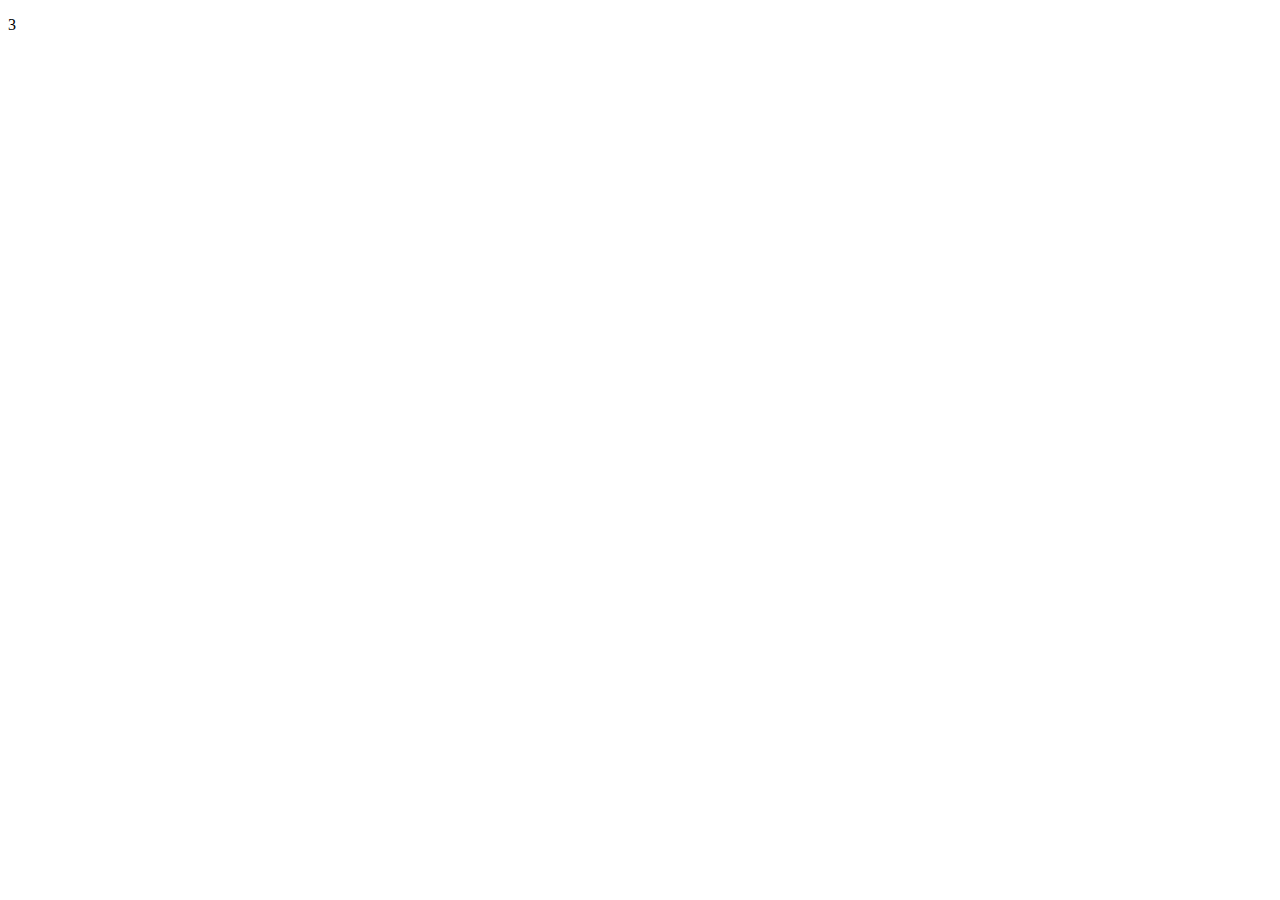
==== index.html @ 08920b33 "19/04/2024" ====
<!DOCTYPE html>
<html lang="en">
<head>
    <meta charset="UTF-8">
    <meta name="viewport" content="width=device-width, initial-scale=1.0">
    <title>Document</title>
</head>
<body>
    <p id="demo"></p>
    <p id="demo1"></p>
    <script>
        // const fruits = ["banana","apple","orange","kiwi"];
        //changing 0 index value//

    //     fruits[0] ="grapes";
    // document.getElementById('demo').innerHTML = fruits;

    //toString//
    // document.getElementById('demo').innerHTML = fruits.toString();

    //taking a value using index//
    // const person = ["john","doe",30];
    // document.getElementById('demo').innerHTML =person[0];

    //array object

    // const name = {firstName:"john",secondName:"doe",age:30};
    // document.getElementById('demo').innerHTML = name.firstName;


    //length property
    // const fruits = ["banana","apple","orange","kiwi"];
    // let size = fruits.length;
    // document.getElementById('demo').innerHTML = size;

    //Accessing the First Array Element
    // const fruits = ["banana","apple","orange","kiwi"];
    // document.getElementById('demo').innerHTML = fruits[0];

    //Accessing the Last Array Element
    // const fruits = ["banana","apple","orange","kiwi"];
    // document.getElementById('demo').innerHTML = fruits[fruits.length -1];

    //array at()
    // const fruits = ["banana","apple","orange","kiwi"];
    // let fruit = fruits.at(2);
    // document.getElementById('demo').innerHTML = fruit;

    //array join()
    // const fruits = ["banana","apple","orange","kiwi"];
    // document.getElementById('demo').innerHTML = fruits.join('*');

    //array pop()
    // const fruits = ["banana","apple","orange","kiwi"];
    //  fruits.pop();
    // document.getElementById('demo').innerHTML = fruits;

    //array push()
    // const fruits = ["banana","apple","orange","kiwi"];
    // fruits.push("grapes");
    // document.getElementById('demo').innerHTML = fruits;

    //array shift()
    // const fruits = ["banana","apple","orange","kiwi"];
    // fruits.shift();
    // document.getElementById('demo').innerHTML = fruits;

    //array unshift
    //  const fruits = ["banana","apple","orange","kiwi"];
    //  fruits.unshift("berry");
    //  document.getElementById('demo').innerHTML = fruits;

    

    //array concat() 2 arrays
    // const fruits = ["banana","apple","orange","kiwi"];
    // const colrs =["yellow","red","blue","green"];
    // const combine = fruits.concat(colrs);
    // document.getElementById('demo').innerHTML = combine;

     //array concat() three arrays
    // const fruits = ["banana","apple","orange","kiwi"];
    // const colrs =["yellow","red","blue","green"];
    // const flowers =["jasmine","rose","lilly",];
    // const combine = fruits.concat(colrs,flowers);
    //  document.getElementById('demo').innerHTML = combine;

    //array copyWithin()

    // const fruits = ["banana","apple","orange","kiwi"];
    // document.getElementById('demo').innerHTML = fruits.copyWithin(2,0);
    // document.getElementById('demo').innerHTML = fruits.copyWithin(1,0,1);
    
   //array flat()
//    const myArr = [[1,2],[3,4],[5,6]];
//    const newArr = myArr.flat();
//    document.getElementById('demo').innerHTML =newArr;
   

   //array splice()
//    const fruits = ["banana","apple","orange","kiwi"];
//    fruits.splice(2,0,'grapes','berry');
//    document.getElementById('demo').innerHTML = fruits;


// fruits.splice(2,2,'grapes','berry');
//   document.getElementById('demo').innerHTML = fruits;

//removing elements using slice
// const fruits = ["banana","apple","orange","kiwi"];
// fruits.splice(0,1);
// document.getElementById('demo').innerHTML = fruits;


//toSpliced

// const months =['jan','feb','mar','april'];
// const spliced = months.toSpliced(0,1);
// document.getElementById('demo').innerHTML = spliced;


// array slice()
// const fruits = ["banana","apple","orange","kiwi"];
// const sliced = fruits.slice(1);
// document.getElementById('demo').innerHTML = sliced;

// const sliced1 = fruits.slice(3);
// document.getElementById('demo').innerHTML =sliced1;

// const sliced2 = fruits.slice(1,2);
// document.getElementById('demo').innerHTML =sliced2;





// array search method

//indexOf()
// const fruits = ["banana","apple","orange","kiwi","apple"];
// let position = fruits.indexOf('apple')+1;
// document.getElementById('demo').innerHTML = position;

//lastIndexOf()
// let position1 = fruits.lastIndexOf('apple')+1;
// document.getElementById('demo1').innerHTML = position1;


//array includes()
//const fruits = ["banana","apple","orange","kiwi"];
// document.getElementById('demo1').innerHTML = fruits.includes('mango');


//array find()
//finding first number over 18
// const numbers = [4, 9, 16, 25, 29];
// let first = numbers.find(myFunction);
//  function myFunction(value,index,array) {
//     return value >18;
//  }
//  document.getElementById('demo').innerHTML = first;


 //findIndex()
 const numbers = [4, 9, 16, 25, 29];
let first = numbers.findIndex(myFunction);
 function myFunction(value,index,array) {
    return value >18;
 }
 document.getElementById('demo').innerHTML = first;










    </script>
</body>
</html>
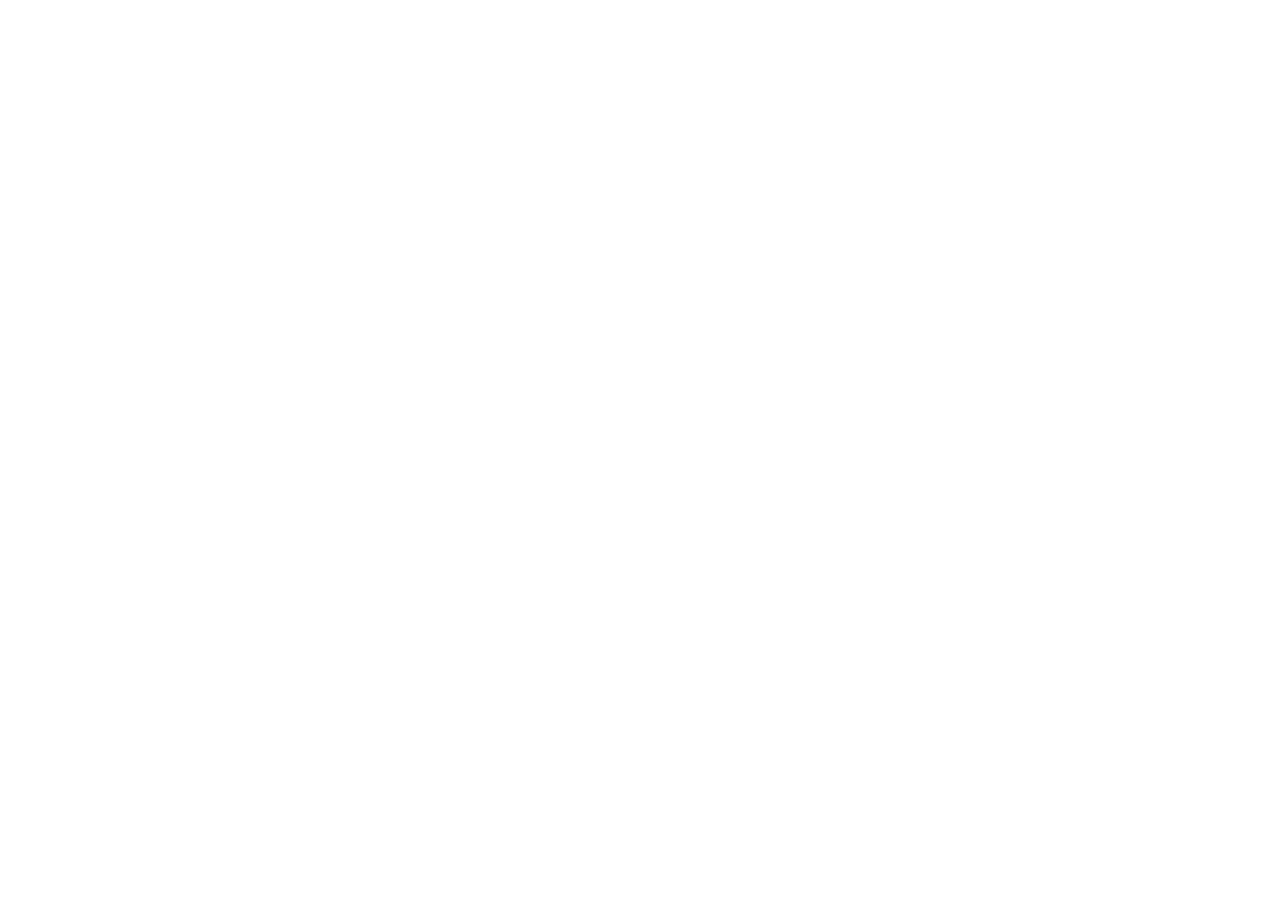
==== commit 1eaeb9a7: "23-4-2024" ====
--- a/index.html
+++ b/index.html
@@ -162,12 +162,77 @@
 
 
  //findIndex()
- const numbers = [4, 9, 16, 25, 29];
-let first = numbers.findIndex(myFunction);
- function myFunction(value,index,array) {
-    return value >18;
- }
- document.getElementById('demo').innerHTML = first;
+//  const numbers = [4, 9, 16, 25, 29];
+// let first = numbers.findIndex(myFunction);
+//  function myFunction(value,index,array) {
+//     return value >18;
+//  }
+//  document.getElementById('demo').innerHTML = first;
+
+
+
+
+//strings//
+
+//string-length
+// let text = "euovjvncmdfjtyeifnvbd";
+// let length = text.length;
+// console.log(length);
+
+
+// let text1 = "hello world";
+// let char = text1.charAt(2);
+// console.log(char);
+
+// let text2 ="wirubvkci";
+// let code = text2.charCodeAt(2);
+// console.log(code);
+
+// let text3 = "erufvnxjdeij";
+// let letter = text3.at(2);
+// console.log(letter);
+
+// let fruits = "banana , apple , berry";
+// let part = fruits.slice(7,13);
+// console.log(part);
+
+
+// let text5 = "reshma"
+// let res = text5.toUpperCase();
+// let ser = text5.toLowerCase();
+// console.log(res,ser);
+
+// let text6 = "reshma";
+// let text7 = "vineesh";
+// let text8 = text6.concat(" ",text7);
+// console.log(text8);
+
+
+// let new1 = "   hello world!  ";
+// let new2 = new1.trim();
+// console.log(new2);
+
+
+
+// let text= "4";
+// let padding = text.padStart(6,5);
+// console.log(padding);
+
+// let text1 = "4";
+// let padded = text1.padEnd(6,5);
+// console.log(padded);
+
+
+// let text = "reshma";
+// let result = text.repeat(3);
+// console.log(result);
+
+
+let text = "please visit microsoft";
+let newText = text.replace("microsoft", "w3school");
+console.log(newText);
+
+
 
 
 
